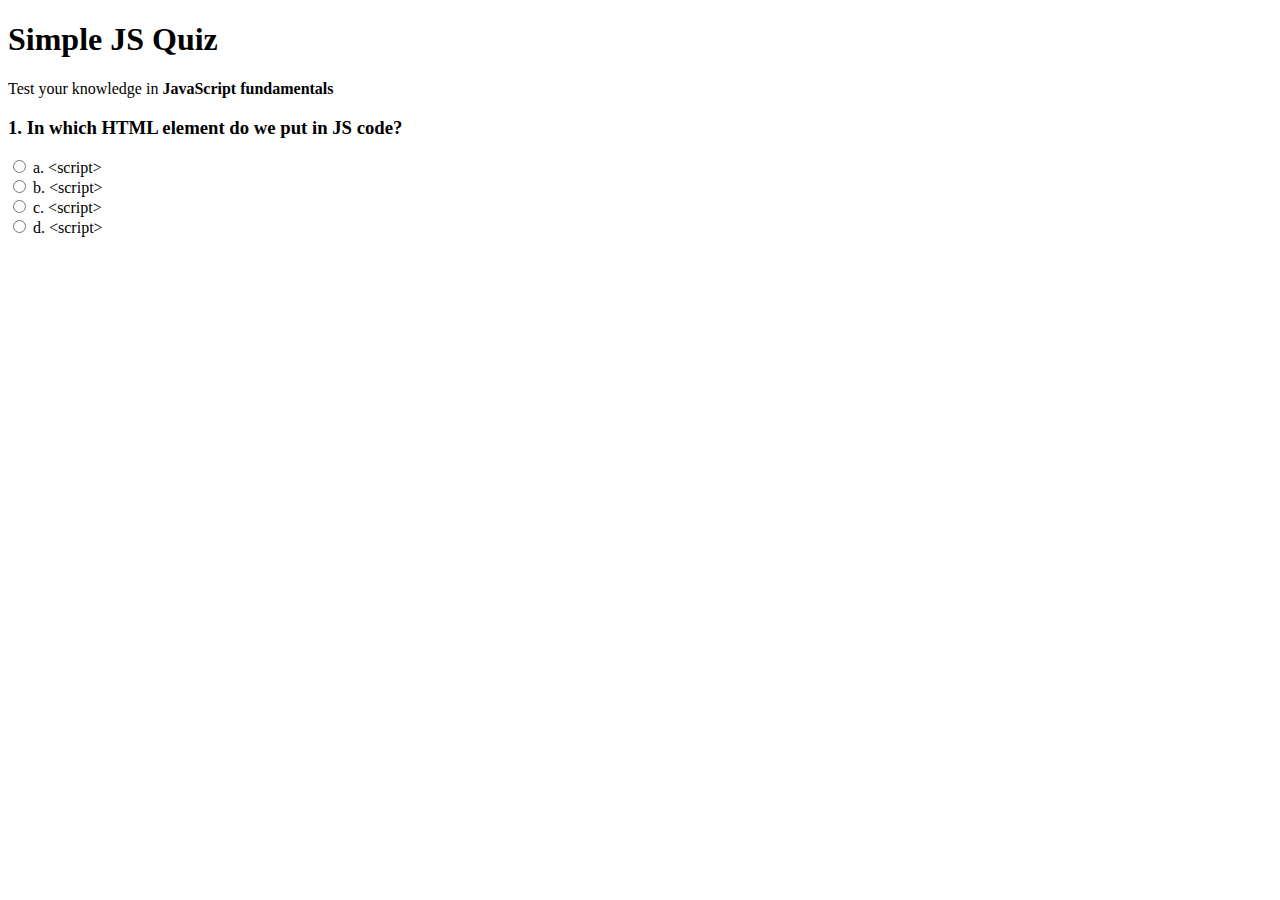
==== simple-quiz/index.html @ 85af30dc "Initial commit" ====
<!DOCTYPE html>
<html lang="en">
<head>
    <meta charset="UTF-8">
    <title>Simple JS Quiz</title>
    <link rel="stylesheet" href="css/style.css">
    <script src="js/script.js"></script>
</head>
<body>
    <div id="container">
        <header>
            <h1>Simple JS Quiz</h1>
            <p>Test your knowledge in <strong>JavaScript fundamentals</strong></p>
        </header>
        <section>
            <div id="results"></div>
            <form name="quizForm" onsubmit="return submitAnswers()">
                <h3>1. In which HTML element do we put in JS code?</h3>
                <input type="radio" name="q1" value="a" id="q1a"> a. &lt;script&gt;<br>
                <input type="radio" name="q2" value="b" id="q1a"> b. &lt;script&gt;<br>
                <input type="radio" name="q3" value="c" id="q1a"> c. &lt;script&gt;<br>
                <input type="radio" name="q4" value="d" id="q1a"> d. &lt;script&gt;<br>
            </form>
        </section>
    </div>

</body>
</html>
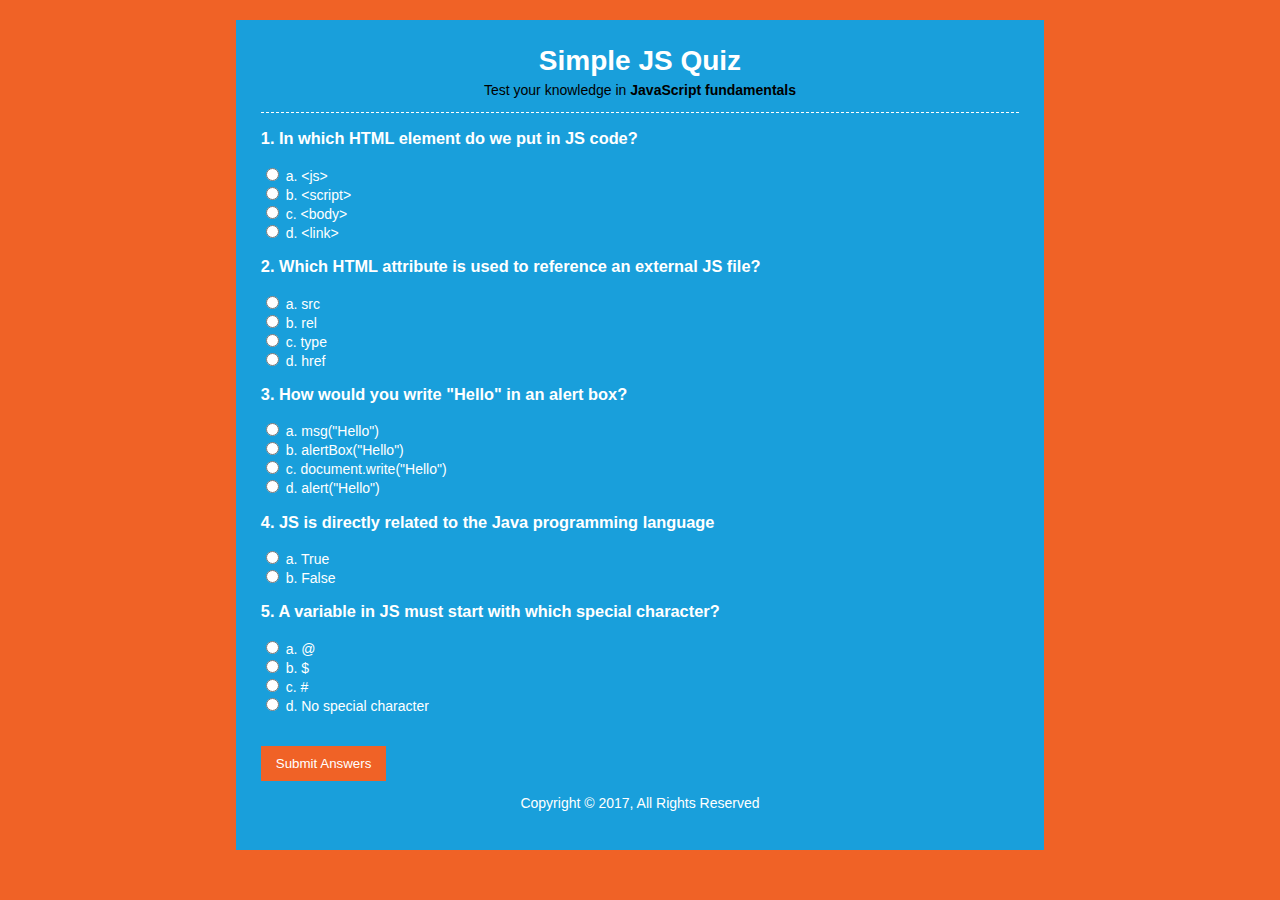
==== commit 87ec770b: "simple css" ====
--- a/simple-quiz/index.html
+++ b/simple-quiz/index.html
@@ -16,12 +16,39 @@
             <div id="results"></div>
             <form name="quizForm" onsubmit="return submitAnswers()">
                 <h3>1. In which HTML element do we put in JS code?</h3>
-                <input type="radio" name="q1" value="a" id="q1a"> a. &lt;script&gt;<br>
-                <input type="radio" name="q2" value="b" id="q1a"> b. &lt;script&gt;<br>
-                <input type="radio" name="q3" value="c" id="q1a"> c. &lt;script&gt;<br>
-                <input type="radio" name="q4" value="d" id="q1a"> d. &lt;script&gt;<br>
+                <input type="radio" name="q1" value="a" id="q1a"> a. &lt;js&gt;<br>
+                <input type="radio" name="q1" value="b" id="q1b"> b. &lt;script&gt;<br>
+                <input type="radio" name="q1" value="c" id="q1c"> c. &lt;body&gt;<br>
+                <input type="radio" name="q1" value="d" id="q1d"> d. &lt;link&gt;<br>
+
+                <h3>2. Which HTML attribute is used to reference an external JS file?</h3>
+                <input type="radio" name="q2" value="a" id="q2a"> a. src<br>
+                <input type="radio" name="q2" value="b" id="q2b"> b. rel<br>
+                <input type="radio" name="q2" value="c" id="q2c"> c. type<br>
+                <input type="radio" name="q2" value="d" id="q2d"> d. href<br>
+
+                <h3>3. How would you write "Hello" in an alert box?</h3>
+                <input type="radio" name="q3" value="a" id="q3a"> a. msg("Hello")<br>
+                <input type="radio" name="q3" value="b" id="q3b"> b. alertBox("Hello")<br>
+                <input type="radio" name="q3" value="c" id="q3c"> c. document.write("Hello")<br>
+                <input type="radio" name="q3" value="d" id="q3d"> d. alert("Hello")<br>
+
+                <h3>4. JS is directly related to the Java programming language</h3>
+                <input type="radio" name="q4" value="a" id="q4a"> a. True<br>
+                <input type="radio" name="q4" value="b" id="q4b"> b. False<br>
+
+                <h3>5. A variable in JS must start with which special character?</h3>
+                <input type="radio" name="q5" value="a" id="q5a"> a. @<br>
+                <input type="radio" name="q5" value="b" id="q5b"> b. $<br>
+                <input type="radio" name="q5" value="c" id="q5c"> c. #<br>
+                <input type="radio" name="q5" value="d" id="q5d"> d. No special character<br>
+                <br><br>
+                <input type="submit" value="Submit Answers">
             </form>
         </section>
+        <footer>
+            <p>Copyright &copy; 2017, All Rights Reserved</p>
+        </footer>
     </div>
 
 </body>
--- a/simple-quiz/css/style.css
+++ b/simple-quiz/css/style.css
@@ -0,0 +1,57 @@
+body{
+    background: #f06226;
+    color: #fff;
+    font-family: 'Arial', sans-serif;
+    font-size: 14px;
+}
+
+#container{
+    width: 60%;
+    background: #199fdb;
+    margin: 20px auto;
+    overflow: auto;
+    padding: 25px;
+}
+
+header{
+    text-align: center;
+    border-bottom: #fff dashed 1px;
+}
+
+header h1{
+    margin: 0;
+    padding: 0;
+}
+
+header p{
+    padding: 0;
+    margin-top: 5px;
+    color: #000;
+}
+
+section {
+    min-height: 400px;
+}
+
+footer{
+    text-align: center;
+}
+
+input[type='submit']{
+    background: #f06226;
+    border: 0;
+    color: #fff;
+    padding: 10px 15px;
+    cursor: pointer;
+}
+
+#results h3{
+    background: #f06226;
+    padding: 10px;
+    margin: 10px;
+}
+
+#results span{
+    color: #000;
+    font-weight: bold;
+}
